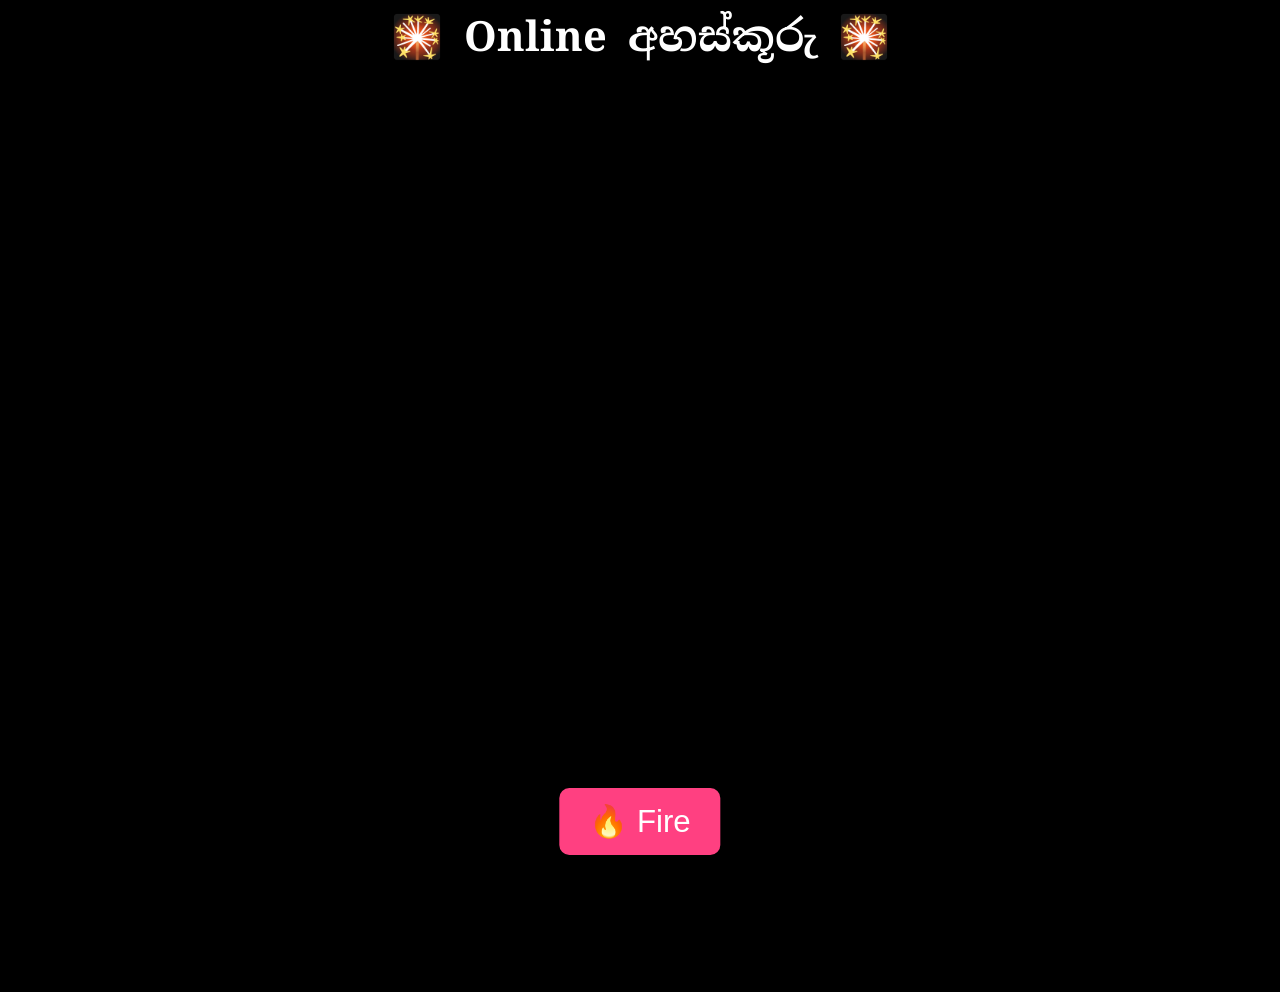
==== index.html @ a43abfd1 "first commit" ====
<!DOCTYPE html>
<html lang="en">
<head>
  <meta charset="UTF-8">
  <title>Firework Launcher 🎆</title>
  <style>
    
  </style>
  <link rel="stylesheet" href="style.css">
</head>
<body>
  <h1>🎇 Online අහස්කූරු 🎇</h1>
  <button class="button" id="fireBtn">🔥 Fire</button>
  <canvas id="canvas"></canvas>

<script src="script.js"></script>
</body>
</html>
---- style.css ----
@import url('https://fonts.googleapis.com/css2?family=Noto+Serif+Sinhala&display=swap');

html, body {
  margin: 0;
  padding: 0;
  background: black;
  overflow: hidden;
  text-align: center;
  font-family: sans-serif;
}

h1 {
  margin-top: 10px;
  color: white;
  font-family: 'Noto Serif Sinhala', sans-serif;
  font-size: calc(16px + 2vw);
}

canvas {
  display: block;
  width: 100%;
  height: 100%;
}

.button {
  position: absolute;
  bottom: 5%;
  left: 50%;
  transform: translateX(-50%);
  padding: 15px 30px;
  font-size: calc(12px + 1.5vw);
  background: #ff4081;
  color: white;
  border: none;
  border-radius: 10px;
  cursor: pointer;
  z-index: 10;
  transition: background 0.3s ease;
}

.button:hover {
  background: #e040fb;
}

@media (max-width: 480px) {
  h1 {
    font-size: 20px;
  }

  .button {
    padding: 10px 20px;
    font-size: 16px;
  }
}

@media (max-width: 768px) {
  .button {
    padding: 12px 25px;
    font-size: 18px; 
  }
}
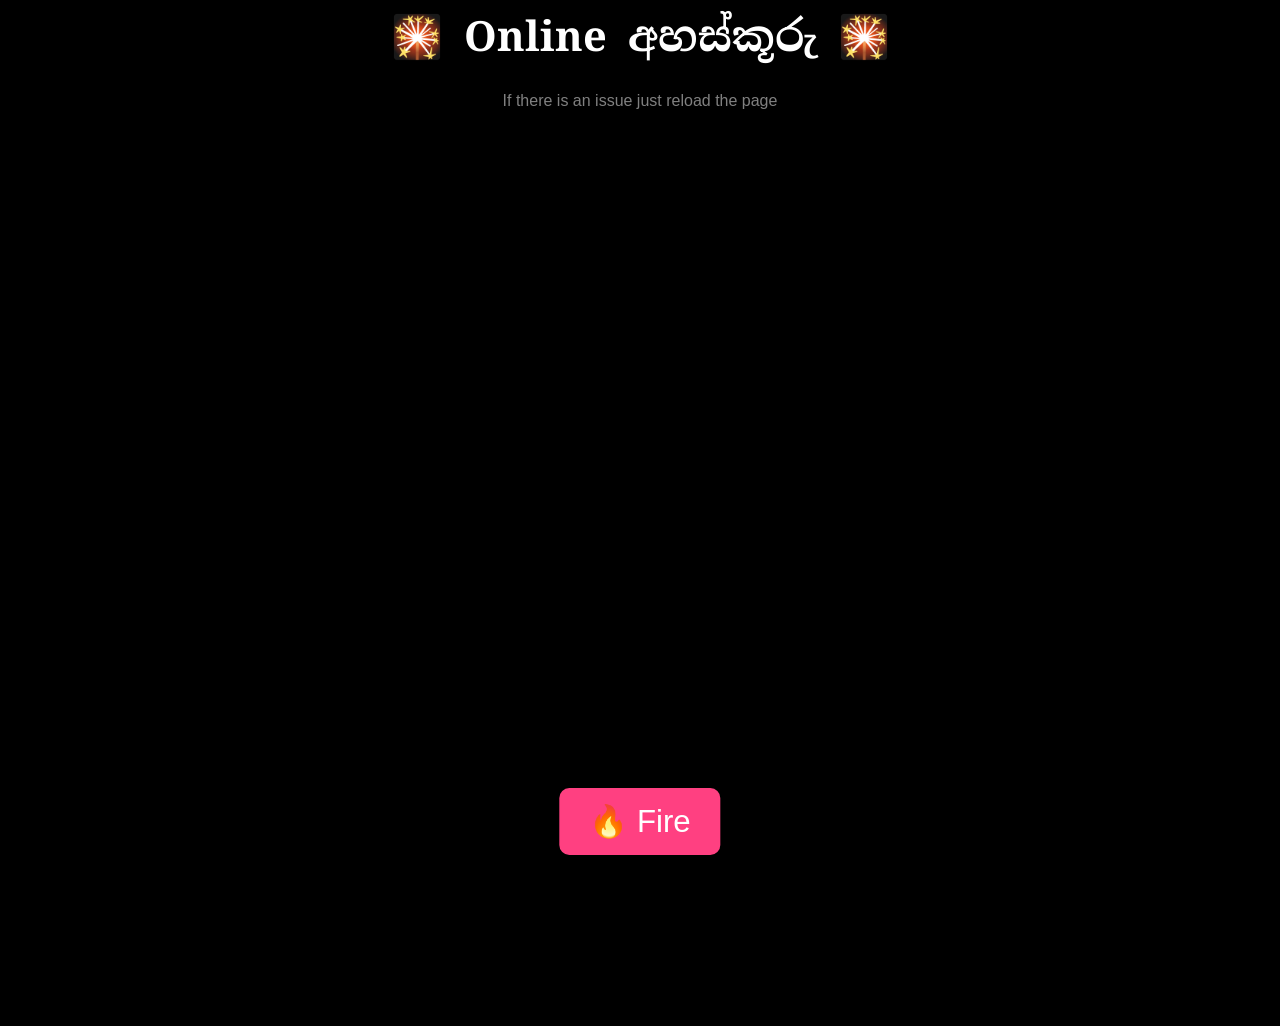
==== commit 752240eb: "changes" ====
--- a/index.html
+++ b/index.html
@@ -11,6 +11,7 @@
 <body>
   <h1>🎇 Online අහස්කූරු 🎇</h1>
   <button class="button" id="fireBtn">🔥 Fire</button>
+  <p style="margin-top: 10px; color: gray;">If there is an issue just reload the page</p>
   <canvas id="canvas"></canvas>
 
 <script src="script.js"></script>
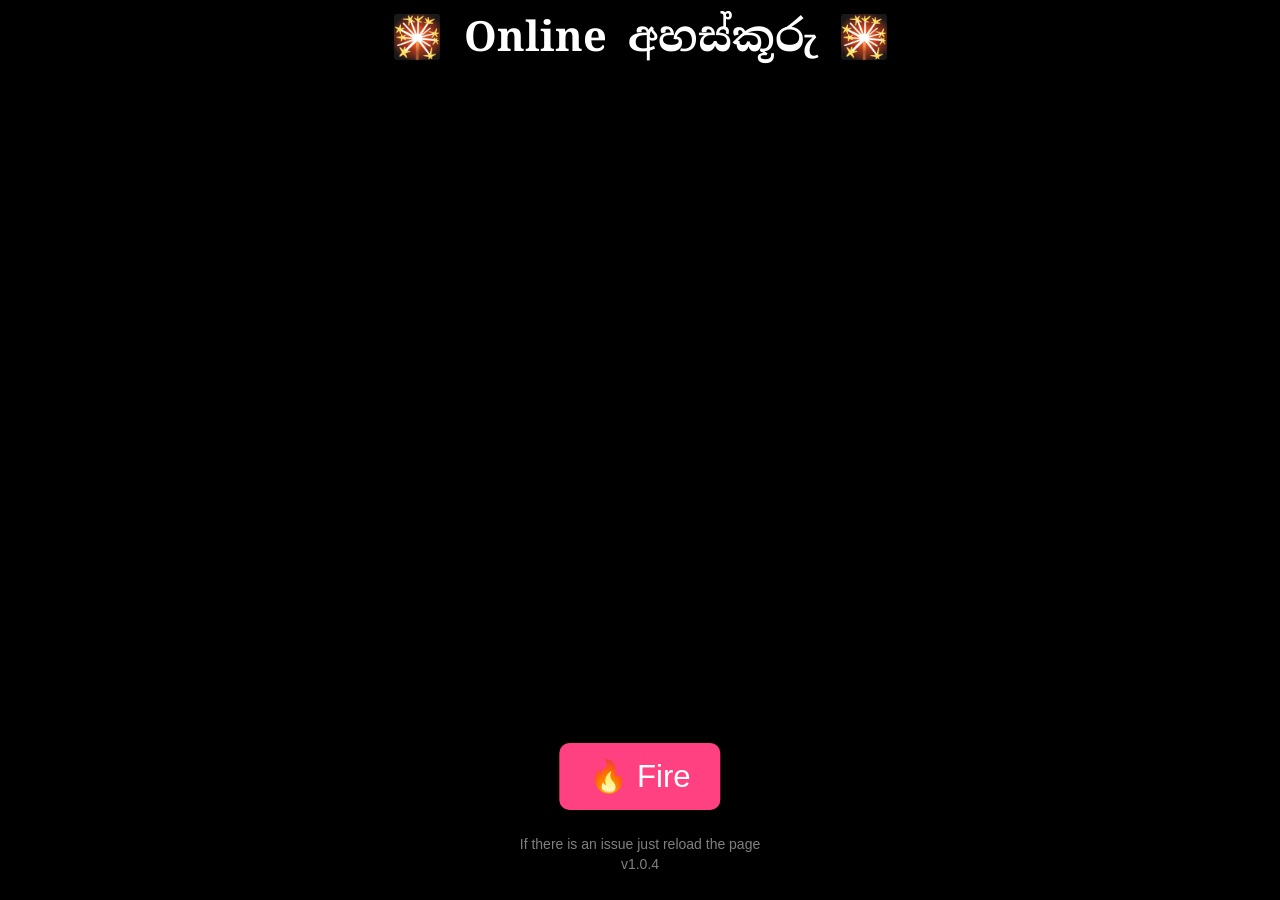
==== commit 37f12e48: "update" ====
--- a/index.html
+++ b/index.html
@@ -10,10 +10,13 @@
 </head>
 <body>
   <h1>🎇 Online අහස්කූරු 🎇</h1>
+  
   <button class="button" id="fireBtn">🔥 Fire</button>
-  <p style="margin-top: 10px; color: gray;">If there is an issue just reload the page</p>
+  <p style="margin: -10px 0 30px; color: gray;">If there is an issue just reload the page</p>
+  <p style="margin: -10px 0 10px; color: gray; font-size: 14px;">v1.0.4</p>
+  
   <canvas id="canvas"></canvas>
 
-<script src="script.js"></script>
+  <script src="script.js"></script>
 </body>
 </html>
--- a/style.css
+++ b/style.css
@@ -7,6 +7,8 @@
   overflow: hidden;
   text-align: center;
   font-family: sans-serif;
+  height: 100%;
+  width: 100%;
 }
 
 h1 {
@@ -14,17 +16,25 @@
   color: white;
   font-family: 'Noto Serif Sinhala', sans-serif;
   font-size: calc(16px + 2vw);
+  position: absolute;
+  top: 0;
+  left: 0;
+  right: 0;
+  z-index: 10;
 }
 
 canvas {
   display: block;
   width: 100%;
   height: 100%;
+  position: absolute;
+  top: 0;
+  left: 0;
 }
 
 .button {
-  position: absolute;
-  bottom: 5%;
+  position: fixed;
+  bottom: 10%;
   left: 50%;
   transform: translateX(-50%);
   padding: 15px 30px;
@@ -36,20 +46,38 @@
   cursor: pointer;
   z-index: 10;
   transition: background 0.3s ease;
+  -webkit-tap-highlight-color: transparent;
 }
 
 .button:hover {
   background: #e040fb;
 }
 
+p {
+  position: fixed;
+  bottom: 2%;
+  left: 0;
+  right: 0;
+  margin: 0 auto;
+  font-size: 14px;
+  z-index: 10;
+}
+
 @media (max-width: 480px) {
   h1 {
     font-size: 20px;
+    margin-top: 5px;
   }
 
   .button {
     padding: 10px 20px;
     font-size: 16px;
+    bottom: 10%;
+  }
+  
+  p {
+    font-size: 12px;
+    bottom: 5%;
   }
 }
 
@@ -57,5 +85,6 @@
   .button {
     padding: 12px 25px;
     font-size: 18px; 
+    bottom: 15%;
   }
-}
+}
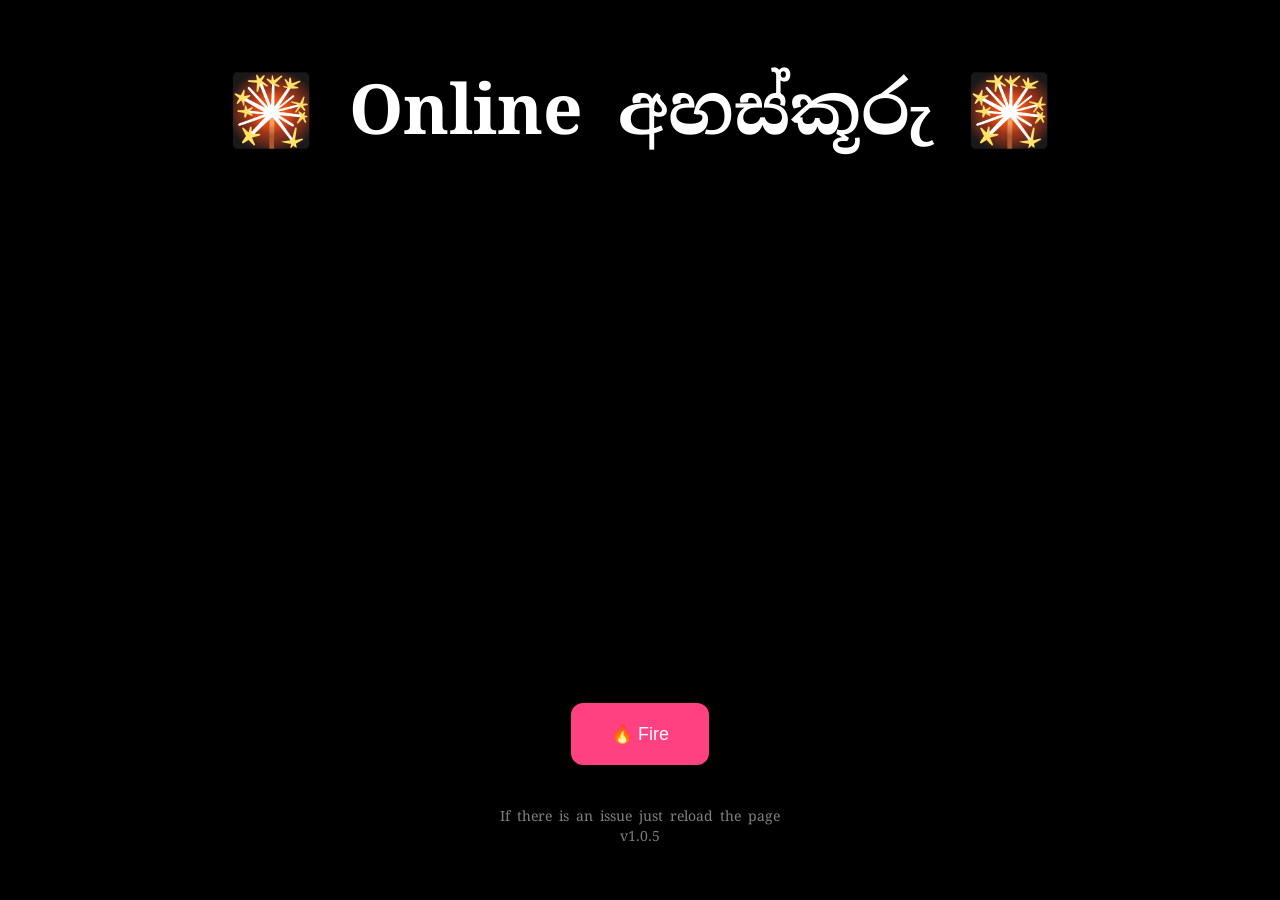
==== commit 5131fc9d: "update" ====
--- a/index.html
+++ b/index.html
@@ -3,9 +3,6 @@
 <head>
   <meta charset="UTF-8">
   <title>Firework Launcher 🎆</title>
-  <style>
-    
-  </style>
   <link rel="stylesheet" href="style.css">
 </head>
 <body>
@@ -13,7 +10,7 @@
   
   <button class="button" id="fireBtn">🔥 Fire</button>
   <p style="margin: -10px 0 30px; color: gray;">If there is an issue just reload the page</p>
-  <p style="margin: -10px 0 10px; color: gray; font-size: 14px;">v1.0.4</p>
+  <p style="margin: -10px 0 10px; color: gray; font-size: 14px;">v1.0.5</p>
   
   <canvas id="canvas"></canvas>
 
--- a/style.css
+++ b/style.css
@@ -6,21 +6,22 @@
   background: black;
   overflow: hidden;
   text-align: center;
-  font-family: sans-serif;
+  font-family: 'Noto Serif Sinhala', sans-serif;
   height: 100%;
   width: 100%;
 }
 
 h1 {
-  margin-top: 10px;
+  margin-top: 20px;
   color: white;
-  font-family: 'Noto Serif Sinhala', sans-serif;
-  font-size: calc(16px + 2vw);
+  font-size: calc(18px + 4vw);
   position: absolute;
-  top: 0;
-  left: 0;
-  right: 0;
+  top: 5%;
+  left: 50%;
+  transform: translateX(-50%);
   z-index: 10;
+  text-shadow: 2px 2px 5px rgba(0, 0, 0, 0.8);
+  white-space: nowrap;
 }
 
 canvas {
@@ -34,19 +35,20 @@
 
 .button {
   position: fixed;
-  bottom: 10%;
+  bottom: 15%;
   left: 50%;
   transform: translateX(-50%);
-  padding: 15px 30px;
-  font-size: calc(12px + 1.5vw);
+  padding: 20px 40px;
+  font-size: 18px;
   background: #ff4081;
   color: white;
   border: none;
-  border-radius: 10px;
+  border-radius: 12px;
   cursor: pointer;
   z-index: 10;
   transition: background 0.3s ease;
   -webkit-tap-highlight-color: transparent;
+  box-shadow: 0 4px 8px rgba(0, 0, 0, 0.2);
 }
 
 .button:hover {
@@ -55,36 +57,42 @@
 
 p {
   position: fixed;
-  bottom: 2%;
-  left: 0;
-  right: 0;
-  margin: 0 auto;
+  bottom: 5%;
+  left: 50%;
+  transform: translateX(-50%);
+  margin: 0;
   font-size: 14px;
+  color: gray;
   z-index: 10;
 }
 
 @media (max-width: 480px) {
   h1 {
-    font-size: 20px;
-    margin-top: 5px;
+    font-size: 30px;
+    margin-top: 10px;
   }
 
   .button {
-    padding: 10px 20px;
+    padding: 15px 30px;
     font-size: 16px;
-    bottom: 10%;
+    bottom: 20%;
   }
-  
+
   p {
     font-size: 12px;
-    bottom: 5%;
+    bottom: 7%;
   }
 }
 
 @media (max-width: 768px) {
   .button {
-    padding: 12px 25px;
+    padding: 18px 35px;
     font-size: 18px; 
-    bottom: 15%;
+    bottom: 25%;
   }
-}+
+  p {
+    font-size: 13px;
+    bottom: 12%;
+  }
+}
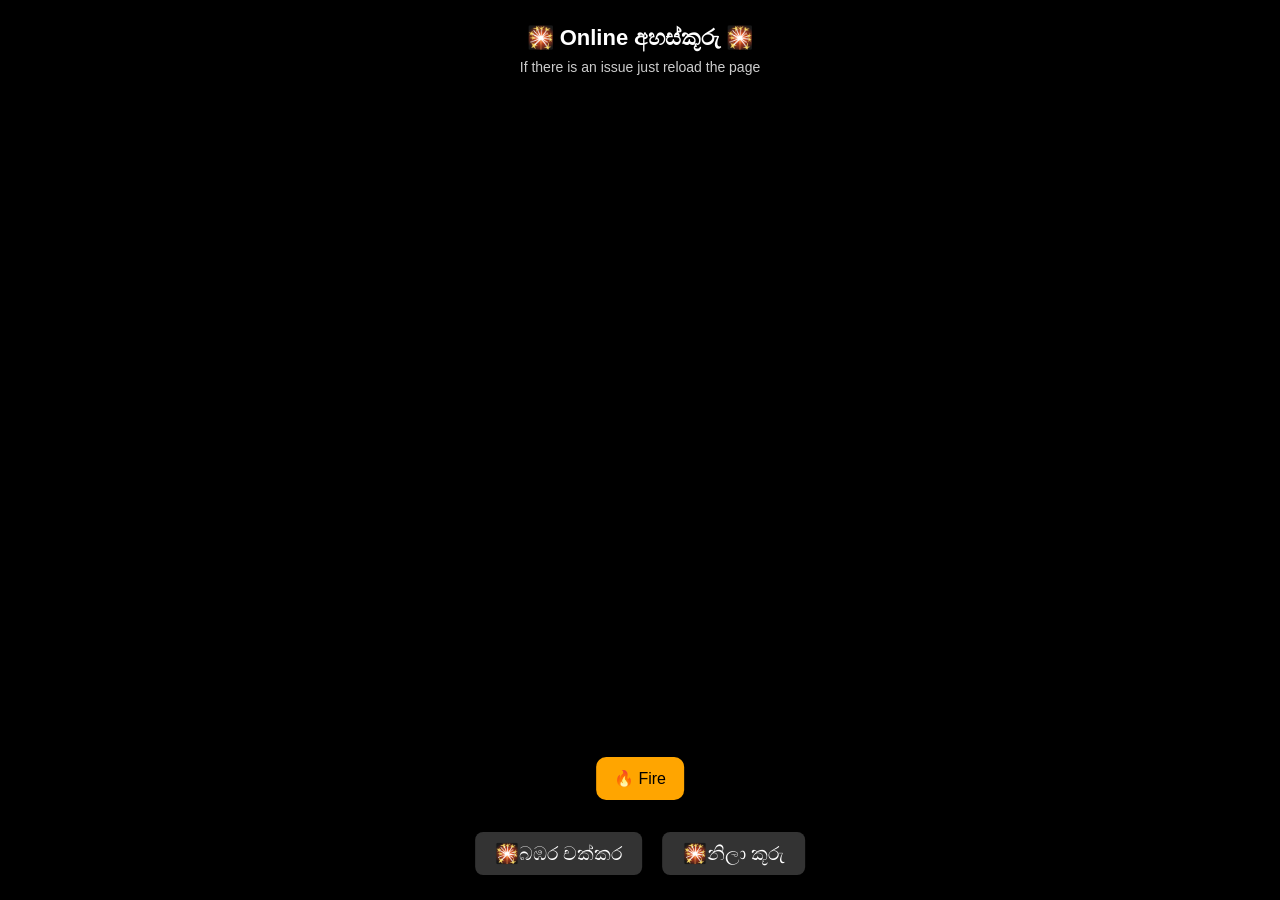
==== commit 93dcb07a: "update" ====
--- a/index.html
+++ b/index.html
@@ -1,16 +1,25 @@
 <!DOCTYPE html>
 <html lang="en">
 <head>
-  <meta charset="UTF-8">
+  <meta charset="UTF-8" />
+  <meta name="viewport" content="width=device-width, initial-scale=1.0"/>
   <title>Firework Launcher 🎆</title>
   <link rel="stylesheet" href="style.css">
 </head>
 <body>
   <h1>🎇 Online අහස්කූරු 🎇</h1>
+  <p>If there is an issue just reload the page</p>
   
-  <button class="button" id="fireBtn">🔥 Fire</button>
-  <p style="margin: -10px 0 30px; color: gray;">If there is an issue just reload the page</p>
-  <p style="margin: -10px 0 10px; color: gray; font-size: 14px;">v1.0.5</p>
+  <div class="btn-group">
+    <div class="top-row">
+      <button class="button" id="fireBtn">🔥 Fire</button>
+    </div>
+    <div class="bottom-row">
+      <button><a href="spinning-firework.html">🎇බඹර චක්කර</a></button>
+      <button><a href="nila-firework.html">🎇නිලා කූරු</a></button>
+      <!-- <button><a href="cracker-firework.html">🎇රතිඤ්ඤා</a></button> -->
+    </div>
+  </div>
   
   <canvas id="canvas"></canvas>
 
--- a/style.css
+++ b/style.css
@@ -1,98 +1,104 @@
-@import url('https://fonts.googleapis.com/css2?family=Noto+Serif+Sinhala&display=swap');
+* {
+  box-sizing: border-box;
+}
 
-html, body {
+body, html {
   margin: 0;
   padding: 0;
+  overflow: hidden;
   background: black;
-  overflow: hidden;
-  text-align: center;
-  font-family: 'Noto Serif Sinhala', sans-serif;
-  height: 100%;
-  width: 100%;
+  font-family: Arial, sans-serif;
+}
+
+#canvas {
+  display: block;
+  width: 100vw;
+  height: 100vh;
 }
 
 h1 {
-  margin-top: 20px;
+  position: absolute;
+  top: 10px;
+  width: 100%;
+  text-align: center;
   color: white;
-  font-size: calc(18px + 4vw);
-  position: absolute;
-  top: 5%;
-  left: 50%;
-  transform: translateX(-50%);
+  font-size: 22px;
   z-index: 10;
-  text-shadow: 2px 2px 5px rgba(0, 0, 0, 0.8);
+  text-shadow: 2px 2px 5px #000;
   white-space: nowrap;
 }
 
-canvas {
-  display: block;
+p {
+  position: absolute;
+  top: 45px;
   width: 100%;
-  height: 100%;
-  position: absolute;
-  top: 0;
-  left: 0;
-}
-
-.button {
-  position: fixed;
-  bottom: 15%;
-  left: 50%;
-  transform: translateX(-50%);
-  padding: 20px 40px;
-  font-size: 18px;
-  background: #ff4081;
-  color: white;
-  border: none;
-  border-radius: 12px;
-  cursor: pointer;
-  z-index: 10;
-  transition: background 0.3s ease;
-  -webkit-tap-highlight-color: transparent;
-  box-shadow: 0 4px 8px rgba(0, 0, 0, 0.2);
-}
-
-.button:hover {
-  background: #e040fb;
-}
-
-p {
-  position: fixed;
-  bottom: 5%;
-  left: 50%;
-  transform: translateX(-50%);
-  margin: 0;
+  text-align: center;
+  color: #ccc;
   font-size: 14px;
-  color: gray;
   z-index: 10;
 }
 
-@media (max-width: 480px) {
-  h1 {
-    font-size: 30px;
-    margin-top: 10px;
-  }
-
-  .button {
-    padding: 15px 30px;
-    font-size: 16px;
-    bottom: 20%;
-  }
-
-  p {
-    font-size: 12px;
-    bottom: 7%;
-  }
+.btn-group {
+  position: absolute;
+  bottom: 20px;
+  left: 50%;
+  transform: translateX(-50%);
+  display: flex;
+  gap: 12px;
+  z-index: 10;
+  white-space: nowrap;
+  display: flex;
+  flex-direction: column;
+  align-items: center;
 }
 
-@media (max-width: 768px) {
-  .button {
-    padding: 18px 35px;
-    font-size: 18px; 
-    bottom: 25%;
-  }
+.top-row {
+  margin-bottom: 10px;
+}
 
-  p {
-    font-size: 13px;
-    bottom: 12%;
-  }
+.bottom-row {
+  display: flex;
+  gap: 10px;
 }
+
+.bottom-row button a {
+  text-decoration: none;
+  color: white;
+  font-size: 1.2em;
+}
+
+.bottom-row button {
+  background-color: #333;
+  padding: 10px 20px;
+  border-radius: 8px;
+  cursor: pointer;
+}
+
+button {
+  margin: 5px;
+  padding: 12px 18px;
+  font-size: 16px;
+  border: none;
+  border-radius: 10px;
+  cursor: pointer;
+  transition: background 0.3s;
+  box-shadow: 0 4px 6px rgba(0, 0, 0, 0.3);
+}
+
+#spinBtn, #sparklerBtn, #fireBtn {
+  background-color: orange;
+  color: #000;
+}
+
+#backBtn {
+  background-color: #fff;
+  color: #333;
+  text-decoration: none;
+  display: inline-block;
+  text-align: center;
+  line-height: 1;
+}
+
+button:active {
+  transform: scale(0.96);
+}
